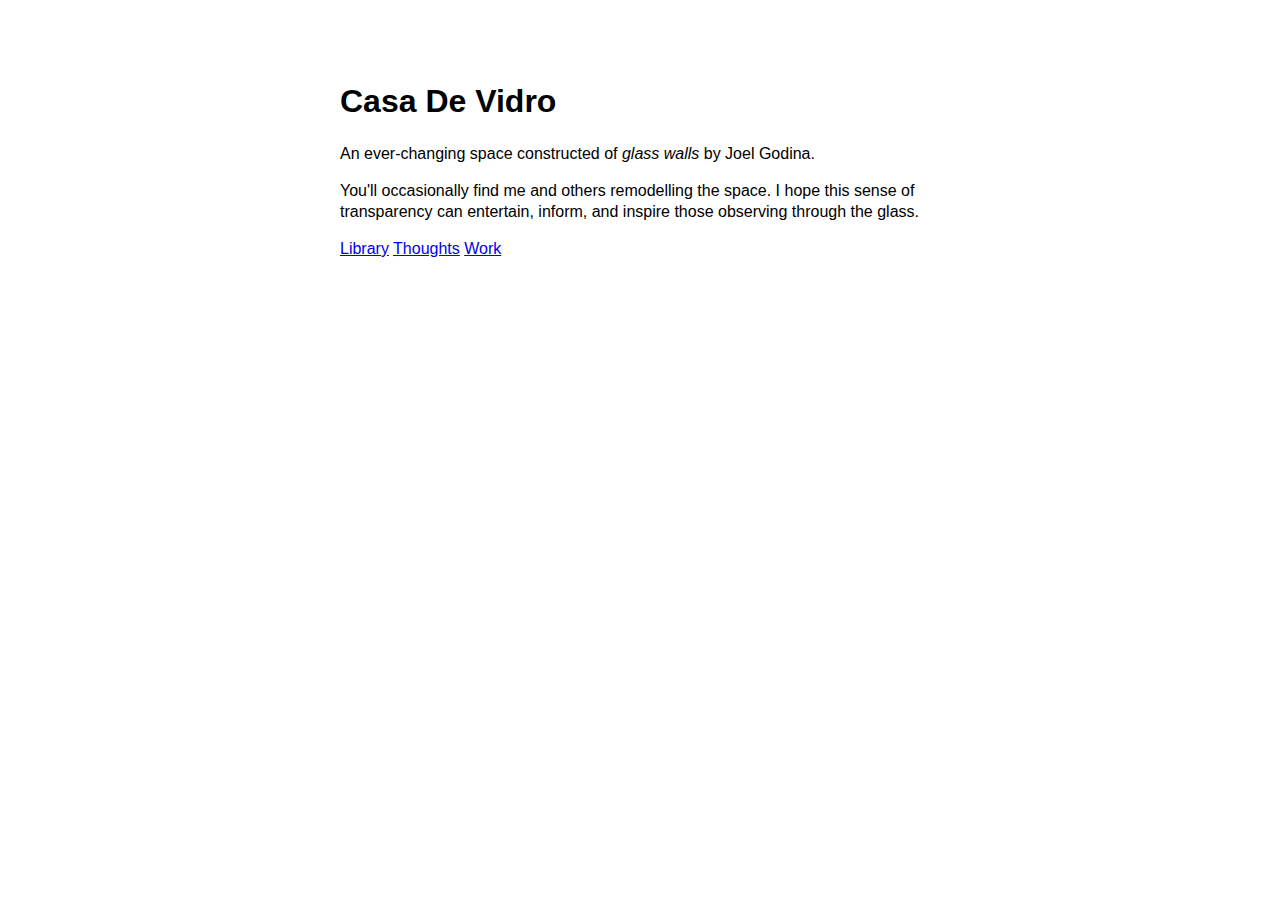
==== index.html @ 8e8804ac "Update index.html" ====
<!doctype HTML>
<html lang='en'>
<head>
<meta name="viewport" content="width=device-width, initial-scale=0.5" />
<title>Casa De Vidro</title>
<link href="styles/style.css" rel="stylesheet" />
</head>
<body>
<h1>Casa De Vidro</h1>
<p>An ever-changing space constructed of <em>glass walls</em> by Joel Godina.</p>
<p class="subtext">You'll occasionally find me and others remodelling the space. I hope this sense of transparency can entertain, inform, and inspire those observing through the glass.</p>
<nav>
  <a class="homepage-link" href="library.html">Library</a>
  <a class="homepage-link" href="thoughts.html">Thoughts</a>
  <a class="homepage-link" href="work.html">Work</a>
</nav>
</body>
</html>
---- styles/style.css ----
html {text-align:left;}
body {
  font-family: "helvetica", sans-serif;
  color: #000;
  font-weight: 300;
  line-height: 1.3;
  width: 600px;
  margin: 0 auto;
  padding: 60px 0px 50px 0px;
}
.column {
  float: left;
  width: 50%;
  padding: 0px;

ol {
  word-spacing: normal;
}
.subtext {
  color: #7F7F7F;

.homepage-link {
  margin-right: 20px;
}
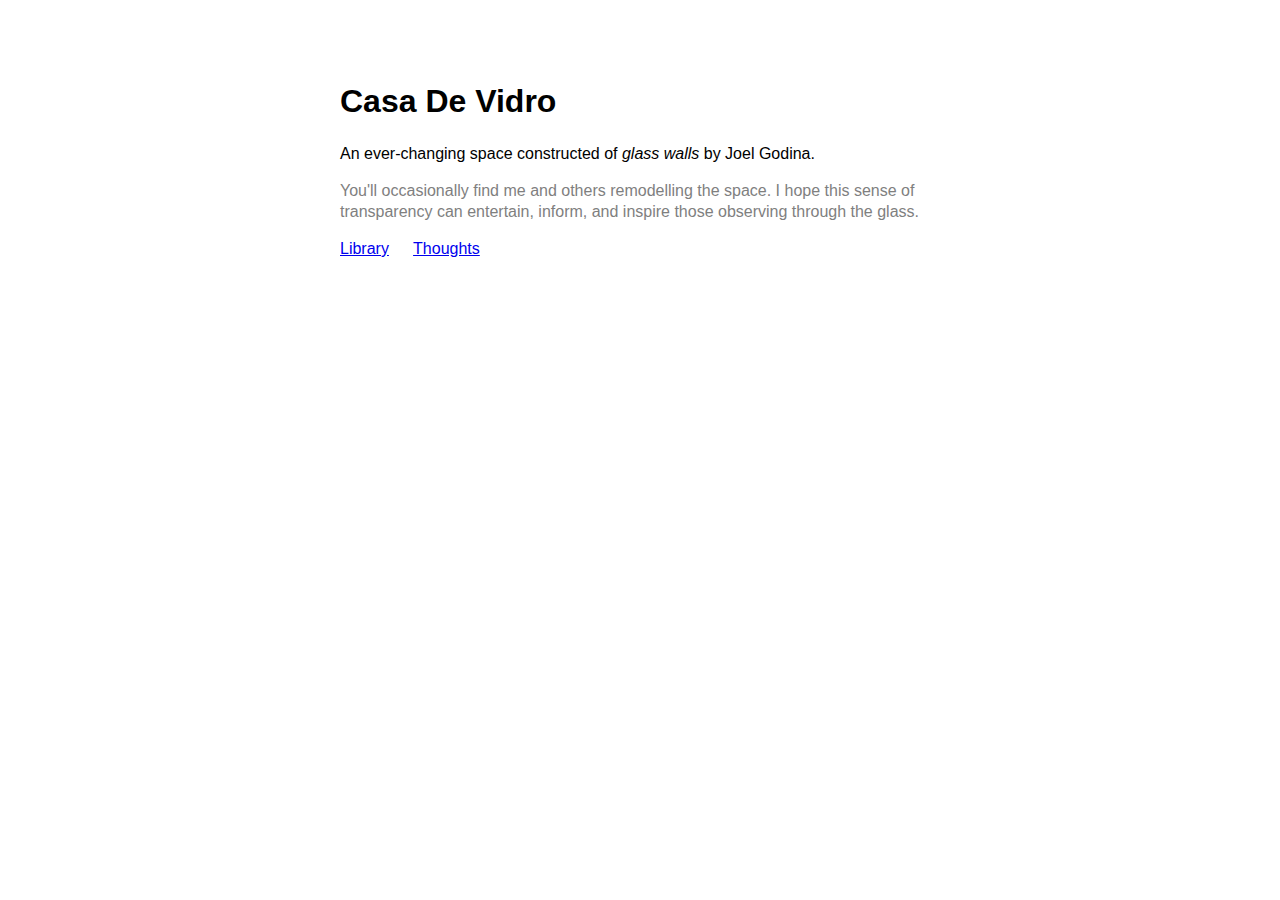
==== commit 06f2d908: "Update index.html" ====
--- a/index.html
+++ b/index.html
@@ -9,10 +9,9 @@
 <h1>Casa De Vidro</h1>
 <p>An ever-changing space constructed of <em>glass walls</em> by Joel Godina.</p>
 <p class="subtext">You'll occasionally find me and others remodelling the space. I hope this sense of transparency can entertain, inform, and inspire those observing through the glass.</p>
-<nav>
-  <a class="homepage-link" href="library.html">Library</a>
-  <a class="homepage-link" href="thoughts.html">Thoughts</a>
-  <a class="homepage-link" href="work.html">Work</a>
-</nav>
+<p>
+  <a href="library.html">Library</a>
+  <a href="thoughts.html">Thoughts</a>
+</p>
 </body>
 </html>
--- a/styles/style.css
+++ b/styles/style.css
@@ -6,19 +6,27 @@
   line-height: 1.3;
   width: 600px;
   margin: 0 auto;
-  padding: 60px 0px 50px 0px;
+  padding: 60px 0px 0px 0px;
 }
 .column {
   float: left;
   width: 50%;
   padding: 0px;
-
-ol {
+}
+a{
+   margin-right: 20px;
+}
+ol{
   word-spacing: normal;
 }
 .subtext {
   color: #7F7F7F;
+}
+body {
+    padding-bottom: 50px;
+}
 
-.homepage-link {
-  margin-right: 20px;
+.video-title-link {
+  margin-right: 0;
 }
+=
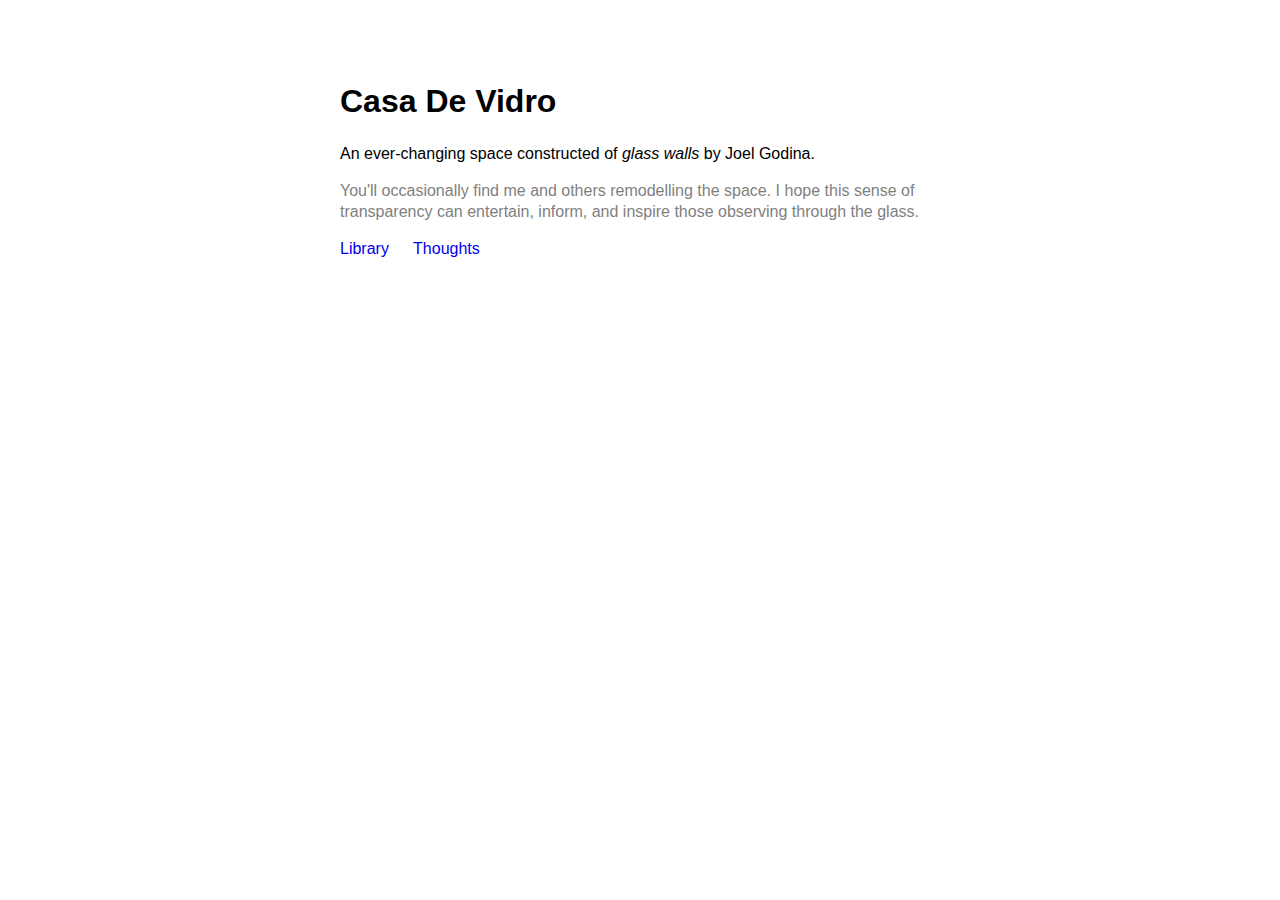
==== commit c6002baa: "Update index.html" ====
--- a/index.html
+++ b/index.html
@@ -13,5 +13,6 @@
   <a href="library.html">Library</a>
   <a href="thoughts.html">Thoughts</a>
 </p>
+<div data-tf-live="01HVJB5A8CRZXHDB3ZBWYV7129"></div><script src="//embed.typeform.com/next/embed.js"></script>
 </body>
 </html>
--- a/styles/style.css
+++ b/styles/style.css
@@ -29,4 +29,18 @@
 .video-title-link {
   margin-right: 0;
 }
-=
+
+a:link { 
+  text-decoration: none; 
+} 
+a:visited { 
+  color: #0000EE;
+  text-decoration: none; 
+} 
+a:hover { 
+  text-decoration: underline;
+} 
+a:active { 
+  text-decoration: none; 
+}
+
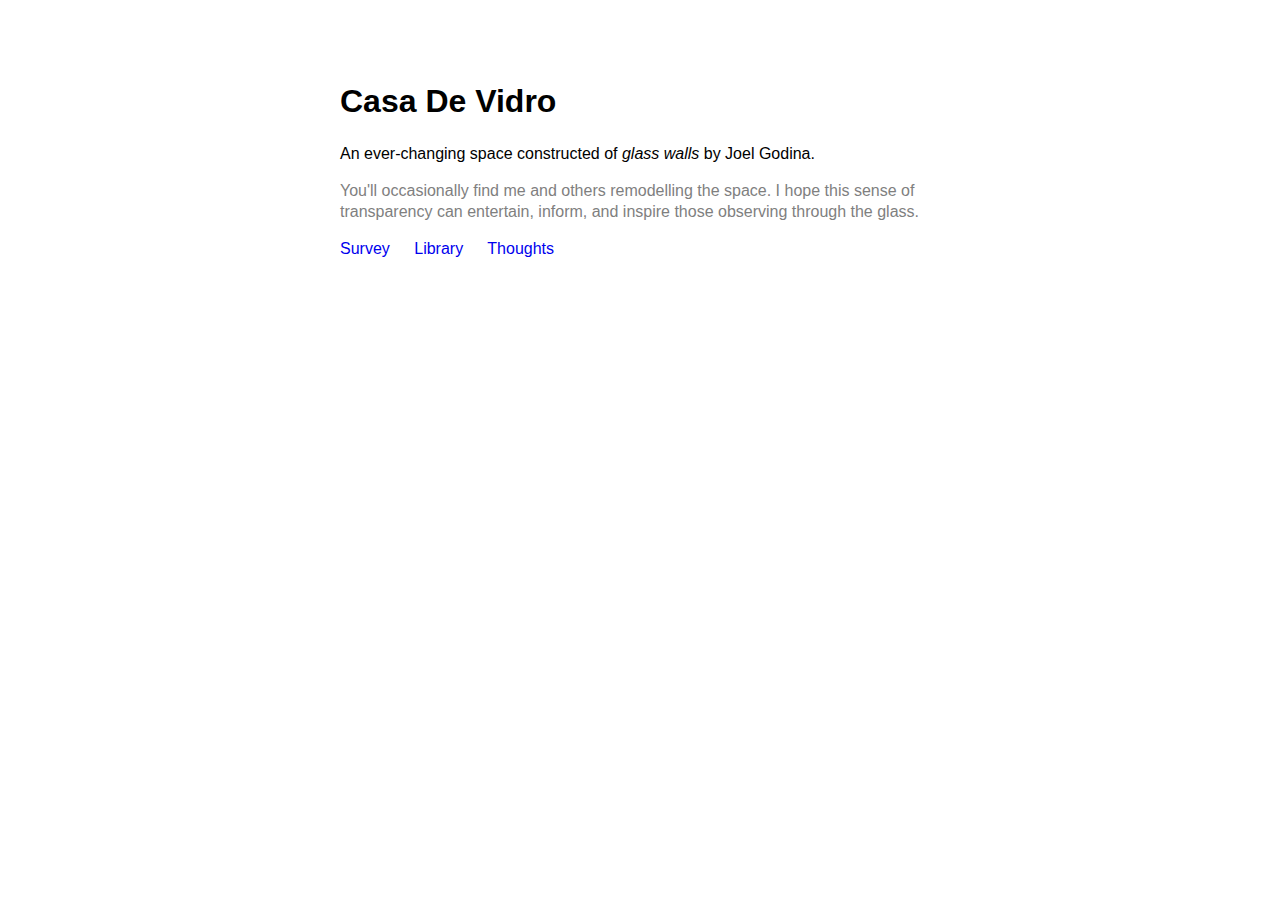
==== commit c2e8a809: "Update index.html" ====
--- a/index.html
+++ b/index.html
@@ -10,9 +10,9 @@
 <p>An ever-changing space constructed of <em>glass walls</em> by Joel Godina.</p>
 <p class="subtext">You'll occasionally find me and others remodelling the space. I hope this sense of transparency can entertain, inform, and inspire those observing through the glass.</p>
 <p>
+  <a href="https://dm9luir8xwo.typeform.com/to/BYrFCbZD">Survey</a>
   <a href="library.html">Library</a>
   <a href="thoughts.html">Thoughts</a>
 </p>
-<div data-tf-live="01HVJB5A8CRZXHDB3ZBWYV7129"></div><script src="//embed.typeform.com/next/embed.js"></script>
 </body>
 </html>
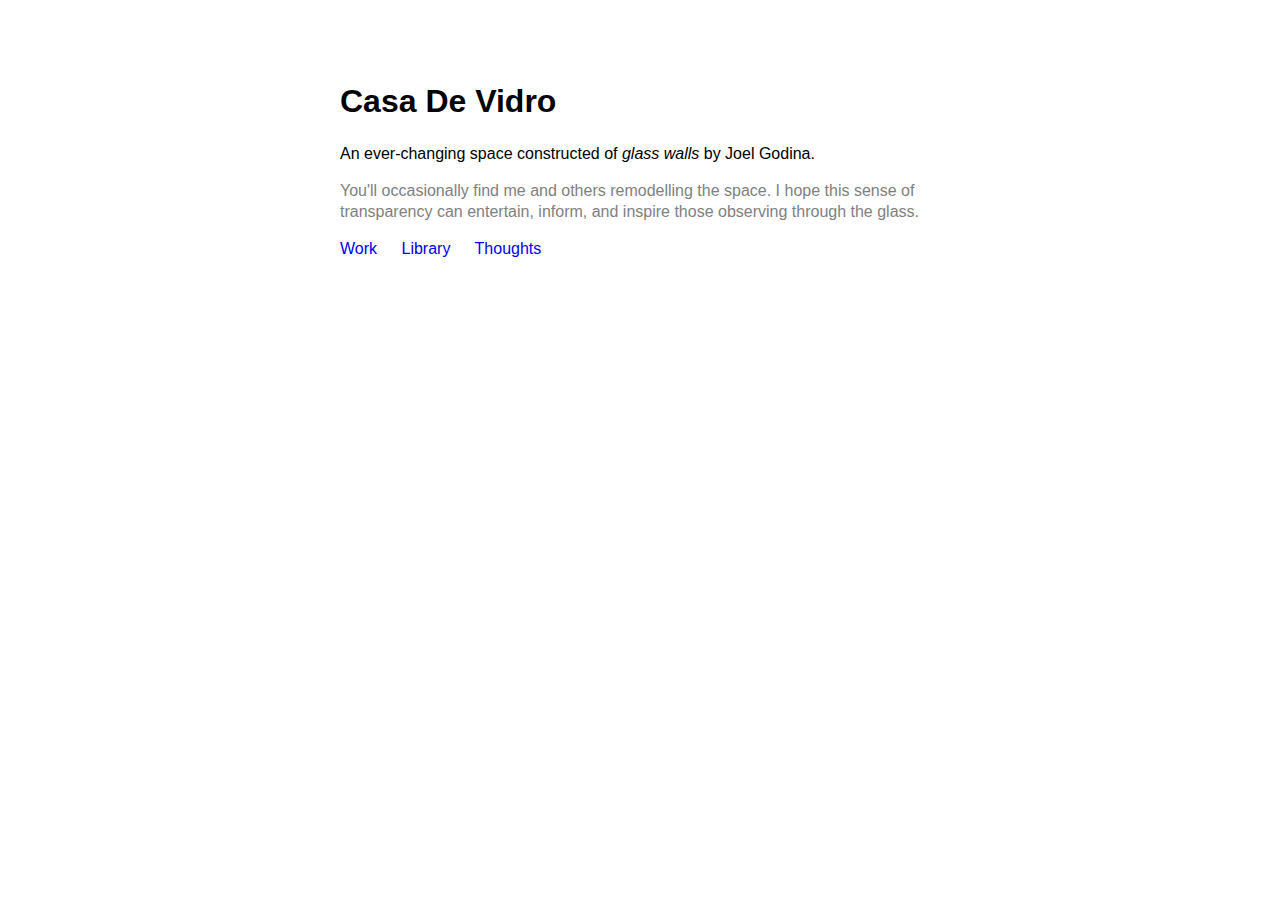
==== commit a46ba68e: "Update index.html" ====
--- a/index.html
+++ b/index.html
@@ -10,7 +10,7 @@
 <p>An ever-changing space constructed of <em>glass walls</em> by Joel Godina.</p>
 <p class="subtext">You'll occasionally find me and others remodelling the space. I hope this sense of transparency can entertain, inform, and inspire those observing through the glass.</p>
 <p>
-  <a href="https://dm9luir8xwo.typeform.com/to/BYrFCbZD">Survey</a>
+  <a href=".">Work</a>
   <a href="library.html">Library</a>
   <a href="thoughts.html">Thoughts</a>
 </p>
--- a/styles/style.css
+++ b/styles/style.css
@@ -8,6 +8,12 @@
   margin: 0 auto;
   padding: 60px 0px 0px 0px;
 }
+
+::selection {
+  background-color: #ffffff;
+  color: #FFA500;
+}
+
 .column {
   float: left;
   width: 50%;
